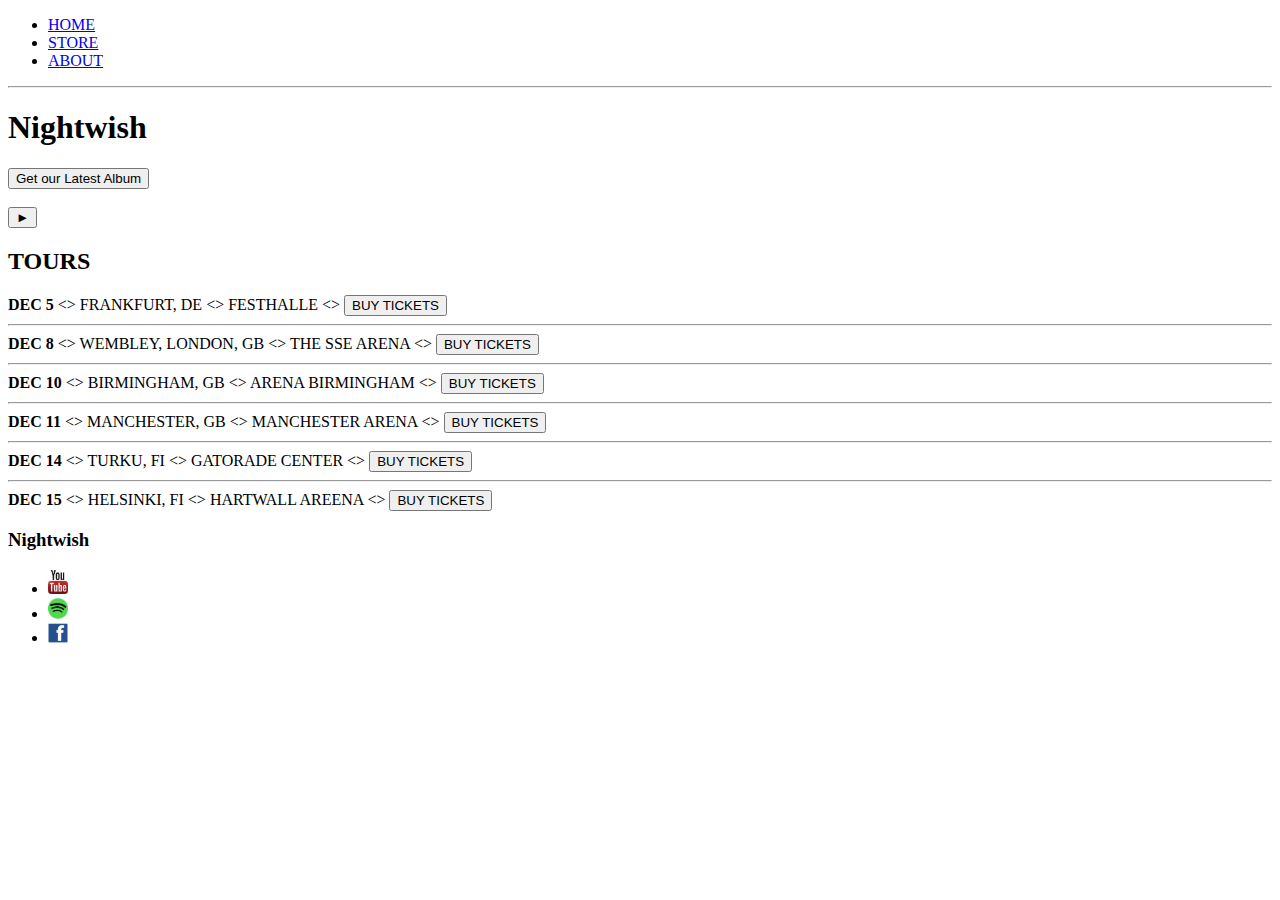
==== FavouriteBandWebsite/index.html @ f5245ebb "Added files via upload" ====
<!DOCTYPE html>
<html>
<head>
	<title>Nightwish</title>
	<meta name="description" content="This is the description">
</head>
<body>
	<header>
		<nav>
			<ul>
				<li><a href="index.html">HOME</a></li>
				<li><a href="store.html">STORE</a></li>
				<li><a href="about.html">ABOUT</a></li>
			</ul>
		</nav>
		<hr>
		<h1>Nightwish</h1>
		<button type="button">Get our Latest Album</button>
		<br>
		<br>
		<!-- TODO : Find a suitable background image -->
		<button type="button">&#9658</button>
	</header>
	<section>
		<h2>TOURS</h2>
		<div>
			<div>
				<strong>DEC 5</strong>
				&lt;&gt;
				<span>FRANKFURT, DE</span>
				&lt;&gt;
				<span>FESTHALLE</span>
				&lt;&gt;
				<button type="button">BUY TICKETS</button>
				<hr>
			</div>
			<div>
				<strong>DEC 8</strong>
				&lt;&gt;
				<span>WEMBLEY, LONDON, GB</span>
				&lt;&gt;
				<span>THE SSE ARENA</span>
				&lt;&gt;
				<button type="button">BUY TICKETS</button>
				<hr>
			</div>
			<div>
				<strong>DEC 10</strong>
				&lt;&gt;
				<span>BIRMINGHAM, GB</span>
				&lt;&gt;
				<span>ARENA BIRMINGHAM</span>
				&lt;&gt;
				<button type="button">BUY TICKETS</button>
				<hr>
			</div>
			<div>
				<strong>DEC 11</strong>
				&lt;&gt;
				<span>MANCHESTER, GB</span>
				&lt;&gt;
				<span>MANCHESTER ARENA</span>
				&lt;&gt;
				<button type="button">BUY TICKETS</button>
				<hr>
			</div>
			<div>
				<strong>DEC 14</strong>
				&lt;&gt;
				<span>TURKU, FI</span>
				&lt;&gt;
				<span>GATORADE CENTER</span>
				&lt;&gt;
				<button type="button">BUY TICKETS</button>
				<hr>
			</div>
			<div>
				<strong>DEC 15</strong>
				&lt;&gt;
				<span>HELSINKI, FI</span>
				&lt;&gt;
				<span>HARTWALL AREENA</span>
				&lt;&gt;
				<button type="button">BUY TICKETS</button>
			</div>
		</div>
	</section>
	<footer>
		<h3>Nightwish</h3>
		<ul>
			<li>
				<a href="https://www.youtube.com/channel/UCQplaZZ2mv8fo8Zd-1hQPzg" target="_blank">
					<img src="images/YouTubeLogo.png" width="20">
				</a>
			</li>
			<li>
				<a href="https://open.spotify.com/artist/2NPduAUeLVsfIauhRwuft1" target="_blank">
					<img src="images/SpotifyLogo.png" width="20">
				</a>
			</li>
			<li>
				<a href="https://www.facebook.com/nightwish/" target="_blank">
					<img src="images/FacebookLogo.png" width="20">
				</a>
			</li>
		</ul>
	</footer>
</body>
</html>
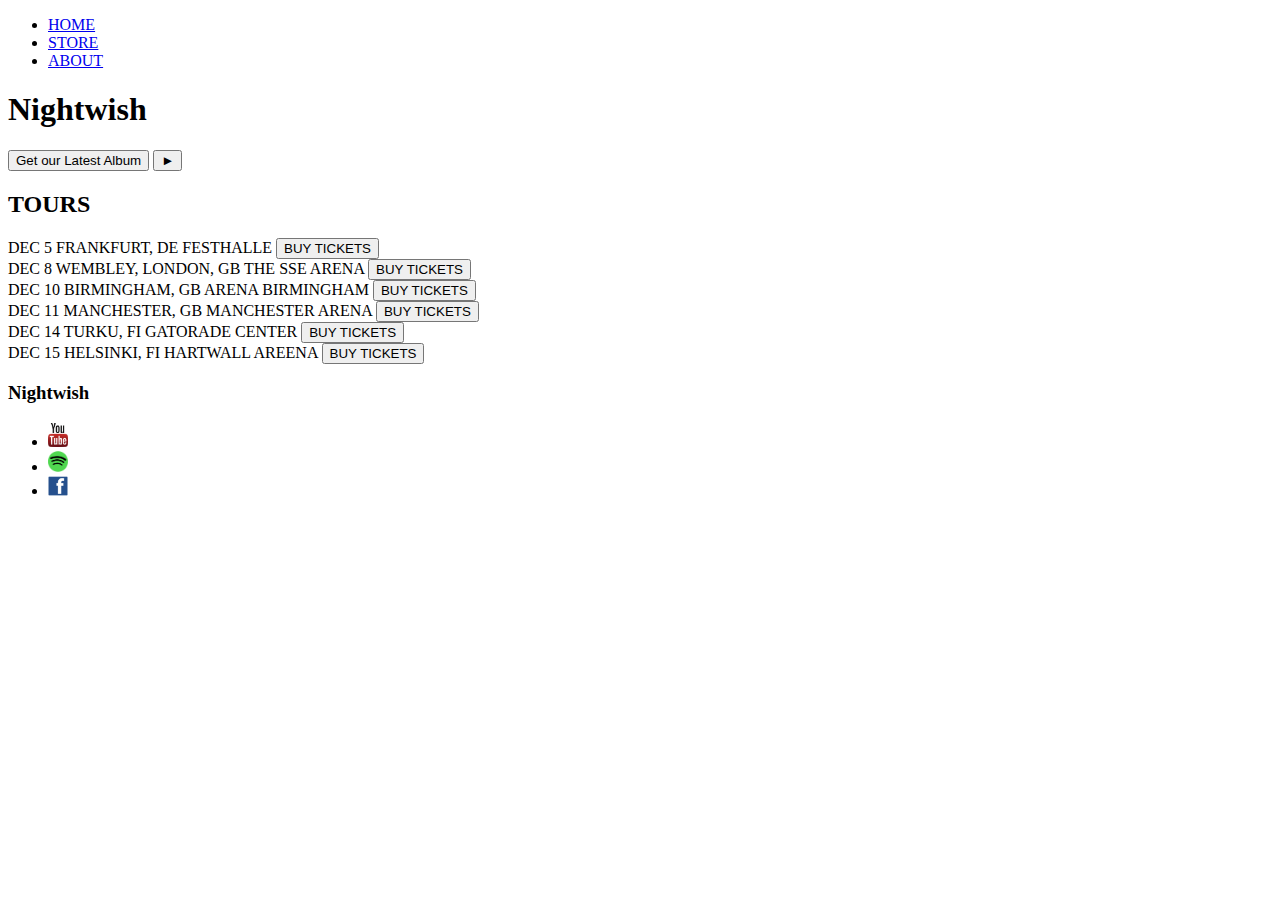
==== commit 91c61271: "Updated index.html" ====
--- a/FavouriteBandWebsite/index.html
+++ b/FavouriteBandWebsite/index.html
@@ -1,109 +1,96 @@
 <!DOCTYPE html>
 <html>
+<!-- HEAD -->
 <head>
 	<title>Nightwish</title>
 	<meta name="description" content="This is the description">
+	<link rel="stylesheet" href="styles.css">
 </head>
+<!-- BODY -->
 <body>
-	<header>
-		<nav>
+	<!-- HEADER -->
+	<header class="main-header">
+		<nav class="nav main-nav">
 			<ul>
 				<li><a href="index.html">HOME</a></li>
 				<li><a href="store.html">STORE</a></li>
 				<li><a href="about.html">ABOUT</a></li>
 			</ul>
 		</nav>
-		<hr>
-		<h1>Nightwish</h1>
-		<button type="button">Get our Latest Album</button>
-		<br>
-		<br>
-		<!-- TODO : Find a suitable background image -->
-		<button type="button">&#9658</button>
+		<h1 class="band-name band-name-large">Nightwish</h1>
 	</header>
-	<section>
-		<h2>TOURS</h2>
+
+	<!-- SECTION NEW ALBUM-->
+	<section class="content-section container">
+		<button class="btn btn-header" type="button">Get our Latest Album</button>
+		<button class="btn btn-header btn-play" type="button">&#9658</button>
+	</section>
+
+	<!-- SECTION TOURS -->
+	<section class="content-section container">
+		<h2 class="section-header">TOURS</h2>
 		<div>
-			<div>
-				<strong>DEC 5</strong>
-				&lt;&gt;
-				<span>FRANKFURT, DE</span>
-				&lt;&gt;
-				<span>FESTHALLE</span>
-				&lt;&gt;
-				<button type="button">BUY TICKETS</button>
-				<hr>
+			<div class="tour-row">
+				<span class="tour-item tour-date">DEC 5</span>
+				<span class="tour-item tour-city">FRANKFURT, DE</span>
+				<span class="tour-item tour-arena">FESTHALLE</span>
+				<button class="btn tour-item tour-btn btn-primary" type="button">BUY TICKETS</button>
 			</div>
-			<div>
-				<strong>DEC 8</strong>
-				&lt;&gt;
-				<span>WEMBLEY, LONDON, GB</span>
-				&lt;&gt;
-				<span>THE SSE ARENA</span>
-				&lt;&gt;
-				<button type="button">BUY TICKETS</button>
-				<hr>
+			<div class="tour-row">
+				<span class="tour-item tour-date">DEC 8</span>
+				<span class="tour-item tour-city">WEMBLEY, LONDON, GB</span>
+				<span class="tour-item tour-arena">THE SSE ARENA</span>
+				<button class="btn tour-item tour-btn btn-primary" type="button">BUY TICKETS</button>
 			</div>
-			<div>
-				<strong>DEC 10</strong>
-				&lt;&gt;
-				<span>BIRMINGHAM, GB</span>
-				&lt;&gt;
-				<span>ARENA BIRMINGHAM</span>
-				&lt;&gt;
-				<button type="button">BUY TICKETS</button>
-				<hr>
+			<div class="tour-row">
+				<span class="tour-item tour-date">DEC 10</span>
+				<span class="tour-item tour-city">BIRMINGHAM, GB</span>
+				<span class="tour-item tour-arena">ARENA BIRMINGHAM</span>
+				<button class="btn tour-item tour-btn btn-primary" type="button">BUY TICKETS</button>
 			</div>
-			<div>
-				<strong>DEC 11</strong>
-				&lt;&gt;
-				<span>MANCHESTER, GB</span>
-				&lt;&gt;
-				<span>MANCHESTER ARENA</span>
-				&lt;&gt;
-				<button type="button">BUY TICKETS</button>
-				<hr>
+			<div class="tour-row">
+				<span class="tour-item tour-date">DEC 11</span>
+				<span class="tour-item tour-city">MANCHESTER, GB</span>
+				<span class="tour-item tour-arena">MANCHESTER ARENA</span>
+				<button class="btn tour-item tour-btn btn-primary" type="button">BUY TICKETS</button>
 			</div>
-			<div>
-				<strong>DEC 14</strong>
-				&lt;&gt;
-				<span>TURKU, FI</span>
-				&lt;&gt;
-				<span>GATORADE CENTER</span>
-				&lt;&gt;
-				<button type="button">BUY TICKETS</button>
-				<hr>
+			<div class="tour-row">
+				<span class="tour-item tour-date">DEC 14</span>
+				<span class="tour-item tour-city">TURKU, FI</span>
+				<span class="tour-item tour-arena">GATORADE CENTER</span>
+				<button class="btn tour-item tour-btn btn-primary" type="button">BUY TICKETS</button>
 			</div>
-			<div>
-				<strong>DEC 15</strong>
-				&lt;&gt;
-				<span>HELSINKI, FI</span>
-				&lt;&gt;
-				<span>HARTWALL AREENA</span>
-				&lt;&gt;
-				<button type="button">BUY TICKETS</button>
+			<div class="tour-row">
+				<span class="tour-item tour-date">DEC 15</span>
+				<span class="tour-item tour-city">HELSINKI, FI</span>
+				<span class="tour-item tour-arena">HARTWALL AREENA</span>
+				<button class="btn tour-item tour-btn btn-primary" type="button">BUY TICKETS</button>
 			</div>
 		</div>
 	</section>
-	<footer>
-		<h3>Nightwish</h3>
-		<ul>
-			<li>
-				<a href="https://www.youtube.com/channel/UCQplaZZ2mv8fo8Zd-1hQPzg" target="_blank">
-					<img src="images/YouTubeLogo.png" width="20">
-				</a>
-			</li>
-			<li>
-				<a href="https://open.spotify.com/artist/2NPduAUeLVsfIauhRwuft1" target="_blank">
-					<img src="images/SpotifyLogo.png" width="20">
-				</a>
-			</li>
-			<li>
-				<a href="https://www.facebook.com/nightwish/" target="_blank">
-					<img src="images/FacebookLogo.png" width="20">
-				</a>
-			</li>
-		</ul>
+
+	<!-- FOOTER -->
+	<footer class="main-footer">
+		<div class="container main-footer-container">
+			<h3 class="band-name">Nightwish</h3>
+			<ul class="nav footer-nav">
+				<li>
+					<a href="https://www.youtube.com/channel/UCQplaZZ2mv8fo8Zd-1hQPzg" target="_blank">
+						<img src="images/YouTubeLogo.png" width="20">
+					</a>
+				</li>
+				<li>
+					<a href="https://open.spotify.com/artist/2NPduAUeLVsfIauhRwuft1" target="_blank">
+						<img src="images/SpotifyLogo.png" width="20">
+					</a>
+				</li>
+				<li>
+					<a href="https://www.facebook.com/nightwish/" target="_blank">
+						<img src="images/FacebookLogo.png" width="20">
+					</a>
+				</li>
+			</ul>
+		</div>
 	</footer>
 </body>
-</html>+</html>
